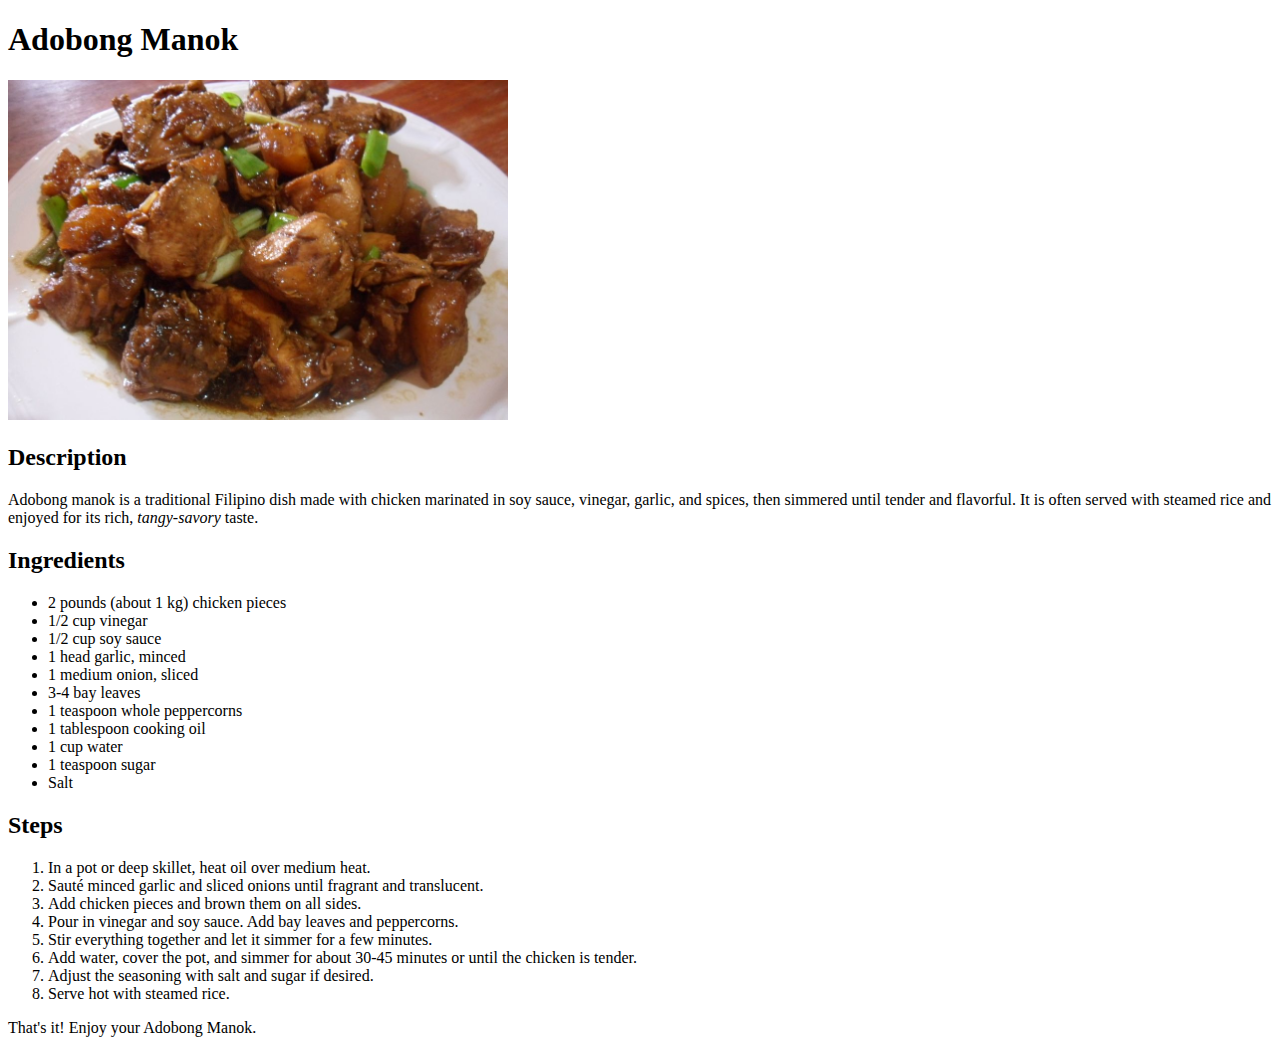
==== recipes/adobong-manok.html @ aeda28be "Build initial site with HTML" ====
<!DOCTYPE html>
<html lang="en">
    <head>
        <meta charset="UTF-8">
        <title>Adobong Manok Recipe</title>
    </head>

    <body>
        <h1>Adobong Manok</h1>
        <img src="recipe-images/adobo.jpg" width="500" alt="Adobong Manok on a white, ceramic plate">

        <h2>Description</h2>
        <p>Adobong manok is a traditional Filipino dish made with chicken marinated in soy sauce,
           vinegar, garlic, and spices, then simmered until tender and flavorful. It is often 
           served with steamed rice and enjoyed for its rich, <em>tangy-savory</em> taste.
        </p>

        <h2>Ingredients</h2>
        <ul>
            <li>2 pounds (about 1 kg) chicken pieces</li>
            <li>1/2 cup vinegar</li>
            <li>1/2 cup soy sauce</li>
            <li>1 head garlic, minced</li>
            <li>1 medium onion, sliced</li>
            <li>3-4 bay leaves</li>
            <li>1 teaspoon whole peppercorns</li>
            <li>1 tablespoon cooking oil</li>
            <li>1 cup water</li>
            <li>1 teaspoon sugar</li>
            <li>Salt</li>
        </ul>

        <h2>Steps</h2>
        <ol>
            <li>In a pot or deep skillet, heat oil over medium heat.</li>
            <li>Sauté minced garlic and sliced onions until fragrant and translucent.</li>
            <li>Add chicken pieces and brown them on all sides.</li>
            <li>Pour in vinegar and soy sauce. Add bay leaves and peppercorns.</li>
            <li>Stir everything together and let it simmer for a few minutes.</li>
            <li>Add water, cover the pot, and simmer for about 30-45 minutes or until the chicken is tender.</li>
            <li>Adjust the seasoning with salt and sugar if desired.</li>
            <li>Serve hot with steamed rice.</li>
        </ol>

        <p>That's it! Enjoy your Adobong Manok.</p>

    </body>
</html>
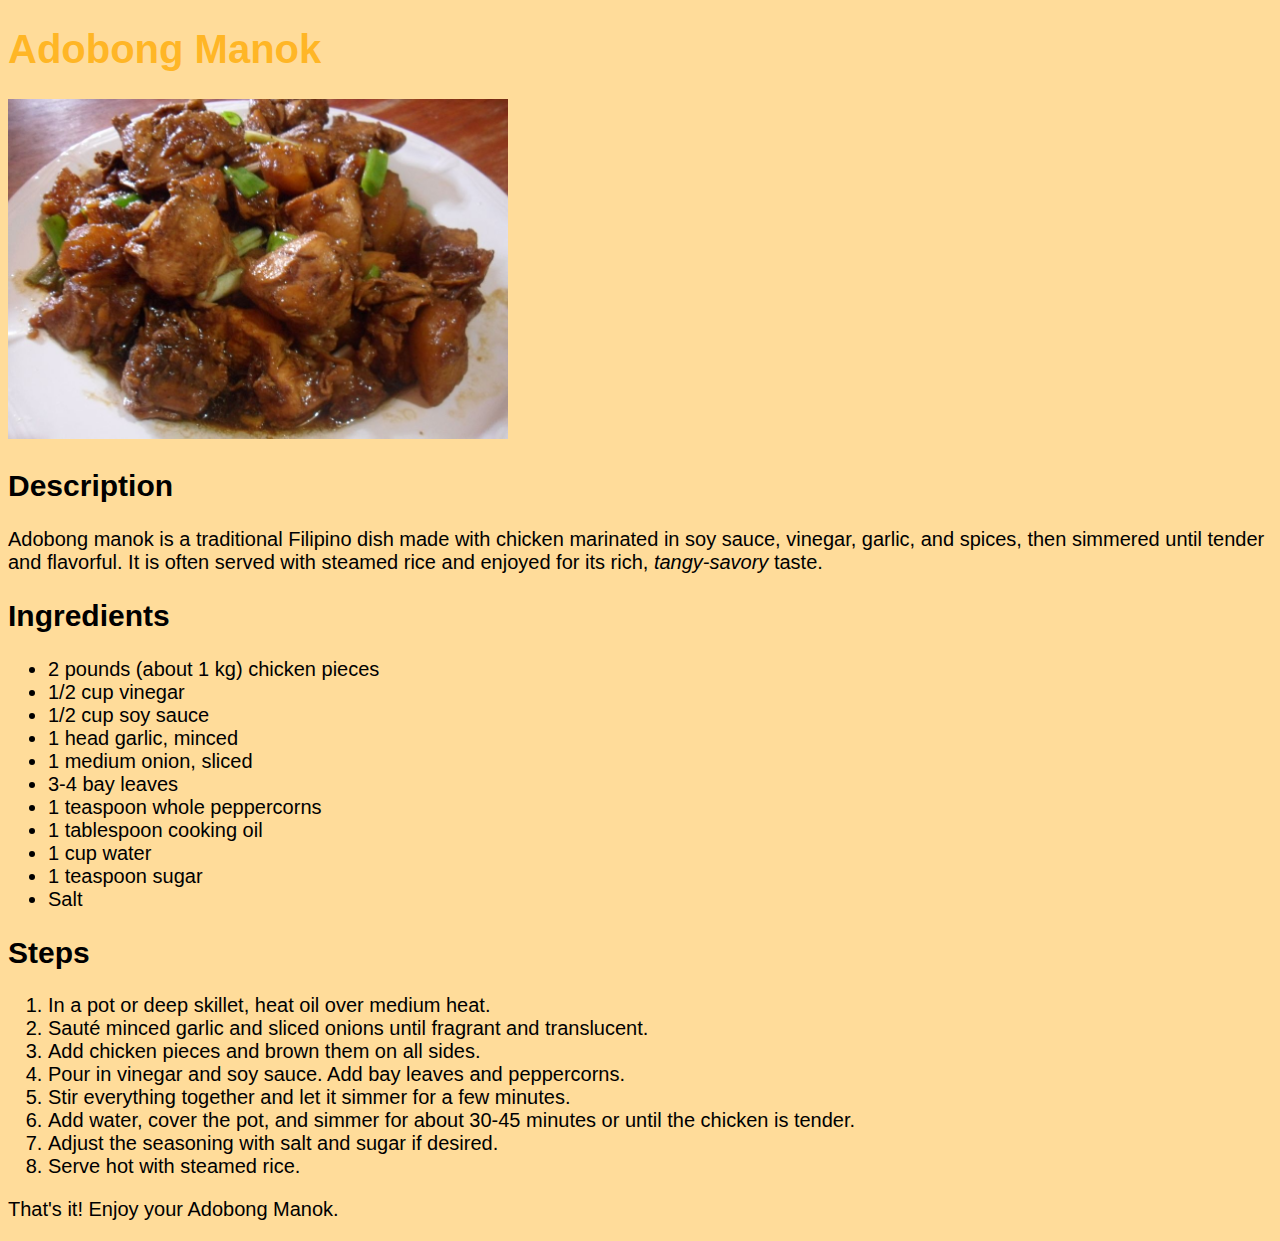
==== commit 69d42638: "Add css elements to recipe pages" ====
--- a/recipes/adobong-manok.html
+++ b/recipes/adobong-manok.html
@@ -3,6 +3,7 @@
     <head>
         <meta charset="UTF-8">
         <title>Adobong Manok Recipe</title>
+        <link rel="stylesheet" href="../style.css">
     </head>
 
     <body>
--- a/style.css
+++ b/style.css
@@ -0,0 +1,39 @@
+body {
+    font-size: 20px;
+    background-color: rgba(255, 166, 0, 0.396);  
+    font-family: Tahoma, sans-serif;
+}
+
+.homepage {
+    text-align: center;
+}
+
+#home-link {
+    margin: 30px 0 10px 0;
+}
+
+a {
+    margin-left: 10px;
+    color: white;
+    background-color: #ffaa00c5;
+    padding: 10px;
+    border-radius: 5px;
+}
+
+hr {
+    border: solid 1px;
+    margin-bottom: 30px;
+    color: #ffaa00c5;
+}
+
+h1 {
+    color: #ffaa00c5;
+}
+
+ {
+    text-align: left;
+}
+
+.kamayan {
+    width: 600px;
+}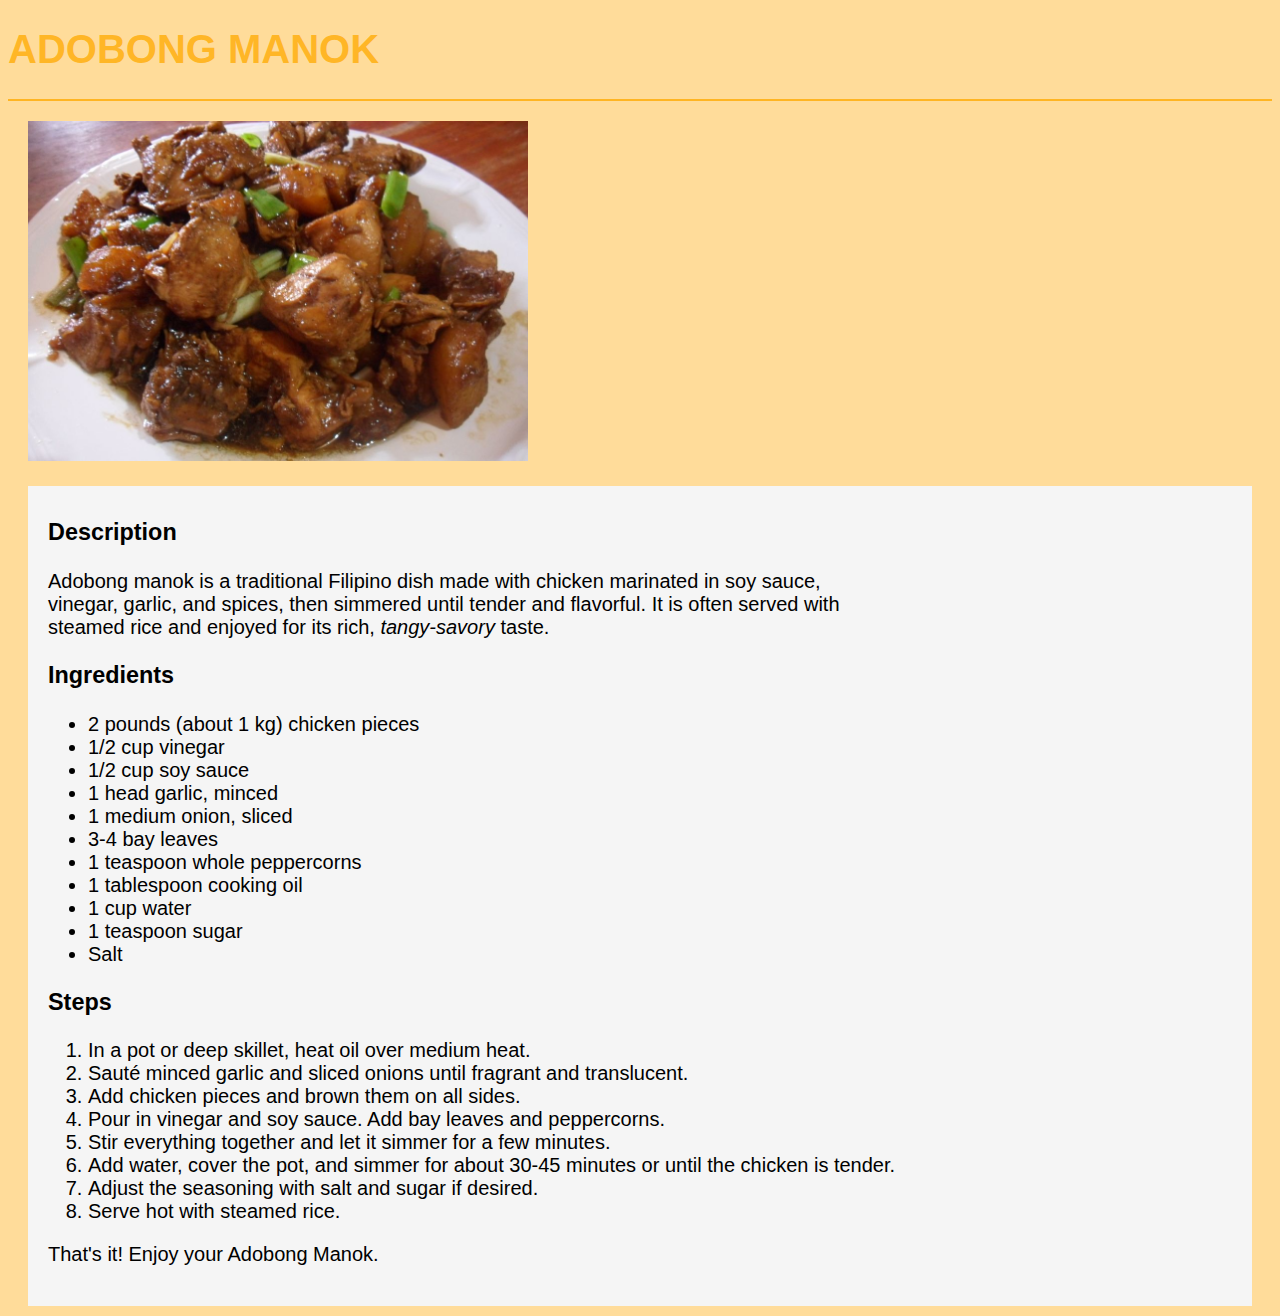
==== commit b1f9f4bd: "Add more css to Adobong Manok and Sinigang page" ====
--- a/recipes/adobong-manok.html
+++ b/recipes/adobong-manok.html
@@ -7,16 +7,19 @@
     </head>
 
     <body>
-        <h1>Adobong Manok</h1>
+        <h1>ADOBONG MANOK</h1>
+        <hr>
+        <div class="recipe-img">
         <img src="recipe-images/adobo.jpg" width="500" alt="Adobong Manok on a white, ceramic plate">
-
-        <h2>Description</h2>
-        <p>Adobong manok is a traditional Filipino dish made with chicken marinated in soy sauce,
+        </div>
+        <div class="recipe-body">
+        <h3>Description</h3>
+        <p>Adobong manok is a traditional Filipino dish made with chicken marinated in soy sauce,<br>
            vinegar, garlic, and spices, then simmered until tender and flavorful. It is often 
-           served with steamed rice and enjoyed for its rich, <em>tangy-savory</em> taste.
+           served with <br>steamed rice and enjoyed for its rich, <em>tangy-savory</em> taste.
         </p>
 
-        <h2>Ingredients</h2>
+        <h3>Ingredients</h3>
         <ul>
             <li>2 pounds (about 1 kg) chicken pieces</li>
             <li>1/2 cup vinegar</li>
@@ -31,7 +34,7 @@
             <li>Salt</li>
         </ul>
 
-        <h2>Steps</h2>
+        <h3>Steps</h3>
         <ol>
             <li>In a pot or deep skillet, heat oil over medium heat.</li>
             <li>Sauté minced garlic and sliced onions until fragrant and translucent.</li>
@@ -44,6 +47,6 @@
         </ol>
 
         <p>That's it! Enjoy your Adobong Manok.</p>
-
+        </div>
     </body>
 </html>--- a/style.css
+++ b/style.css
@@ -22,7 +22,6 @@
 
 hr {
     border: solid 1px;
-    margin-bottom: 30px;
     color: #ffaa00c5;
 }
 
@@ -30,10 +29,20 @@
     color: #ffaa00c5;
 }
 
- {
-    text-align: left;
+.kamayan {
+    width: 600px;
 }
 
-.kamayan {
-    width: 600px;
-}+.recipe-body {
+    background-color: whitesmoke;
+    padding: 10px 20px 20px 20px;
+    margin: 10px 20px 10px 20px;
+}
+
+.recipe-img {
+    margin: 20px 20px 20px 20px;
+}
+
+.recipe-img img {
+    margin-right: 10px;
+}
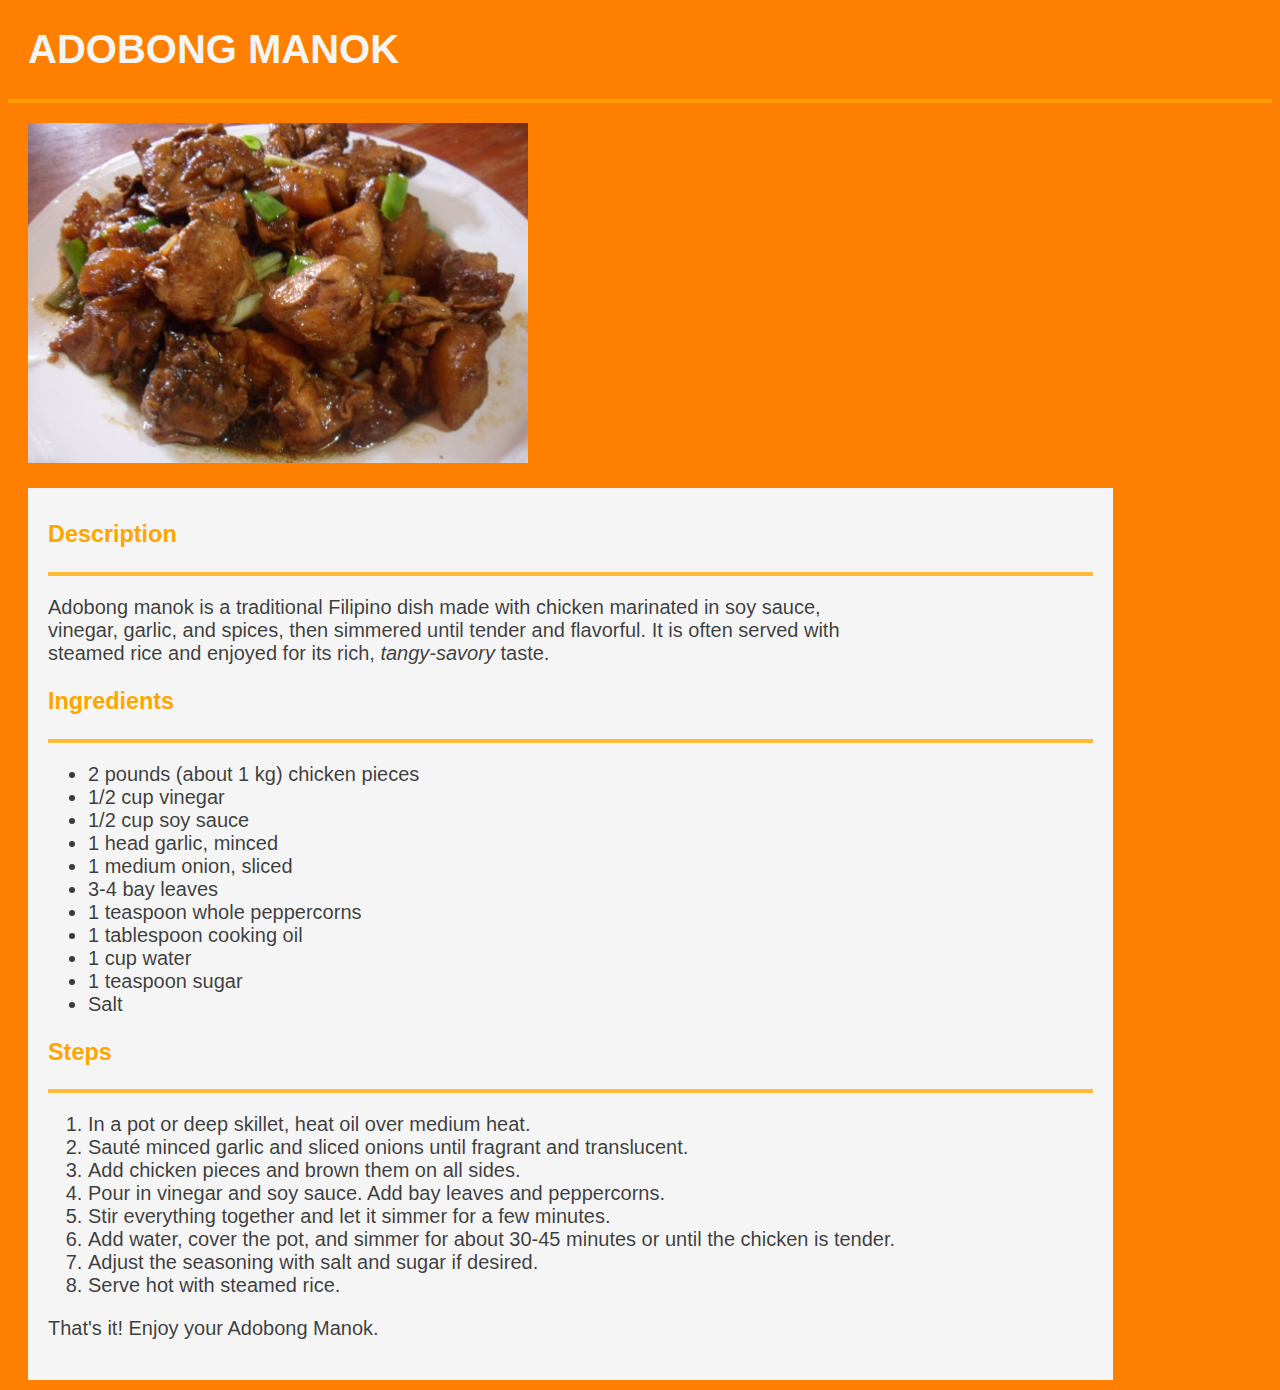
==== commit 5e7e1a2e: "Finish inital css styling" ====
--- a/recipes/adobong-manok.html
+++ b/recipes/adobong-manok.html
@@ -6,20 +6,22 @@
         <link rel="stylesheet" href="../style.css">
     </head>
 
-    <body>
-        <h1>ADOBONG MANOK</h1>
+    <body class="sinigang">
+        <h1 class="recipe-heading">ADOBONG MANOK</h1>
         <hr>
         <div class="recipe-img">
         <img src="recipe-images/adobo.jpg" width="500" alt="Adobong Manok on a white, ceramic plate">
         </div>
-        <div class="recipe-body">
-        <h3>Description</h3>
+        <div class="recipe-box">
+        <h3 class="recipe-subheading">Description</h3>
+        <hr>
         <p>Adobong manok is a traditional Filipino dish made with chicken marinated in soy sauce,<br>
            vinegar, garlic, and spices, then simmered until tender and flavorful. It is often 
            served with <br>steamed rice and enjoyed for its rich, <em>tangy-savory</em> taste.
         </p>
 
-        <h3>Ingredients</h3>
+        <h3 class="recipe-subheading">Ingredients</h3>
+        <hr>
         <ul>
             <li>2 pounds (about 1 kg) chicken pieces</li>
             <li>1/2 cup vinegar</li>
@@ -34,7 +36,8 @@
             <li>Salt</li>
         </ul>
 
-        <h3>Steps</h3>
+        <h3 class="recipe-subheading">Steps</h3>
+        <hr>
         <ol>
             <li>In a pot or deep skillet, heat oil over medium heat.</li>
             <li>Sauté minced garlic and sliced onions until fragrant and translucent.</li>
--- a/style.css
+++ b/style.css
@@ -1,6 +1,6 @@
 body {
     font-size: 20px;
-    background-color: rgba(255, 166, 0, 0.396);  
+    background-color: #ff8000;  
     font-family: Tahoma, sans-serif;
 }
 
@@ -8,35 +8,50 @@
     text-align: center;
 }
 
-#home-link {
-    margin: 30px 0 10px 0;
+.homepage-heading {
+    color: whitesmoke;
 }
 
-a {
+.homepage-box {
+    background-color: rgb(245, 245, 245);
+    width: 900px;
+    margin: 0 auto;
+    height: 600px;
+    border-radius: 30px;
+}
+
+.homepage-box #home-link a{
+    background-color: orange;
     margin-left: 10px;
-    color: white;
-    background-color: #ffaa00c5;
-    padding: 10px;
+    color: whitesmoke;
+    padding: 10px 15px 10px 15px;
     border-radius: 5px;
+    text-decoration: none;
+    font-size: 13px;
+    font-weight: bold;
+    font-family: helvetica;
+}
+
+#home-link {
+    margin: 20px 0 10px 0;
 }
 
 hr {
-    border: solid 1px;
+    border: solid 2px;
     color: #ffaa00c5;
 }
 
-h1 {
-    color: #ffaa00c5;
+.kamayan-img {
+    width: 600px;
+    margin-top: 50px;
 }
 
-.kamayan {
-    width: 600px;
-}
-
-.recipe-body {
+.recipe-box {
     background-color: whitesmoke;
     padding: 10px 20px 20px 20px;
     margin: 10px 20px 10px 20px;
+    color: #000000c3; 
+    width: 1045px;
 }
 
 .recipe-img {
@@ -46,3 +61,12 @@
 .recipe-img img {
     margin-right: 10px;
 }
+
+.recipe-heading {
+    margin-left: 20px;
+    color: whitesmoke;
+}
+
+.recipe-subheading {
+    color: orange;
+}
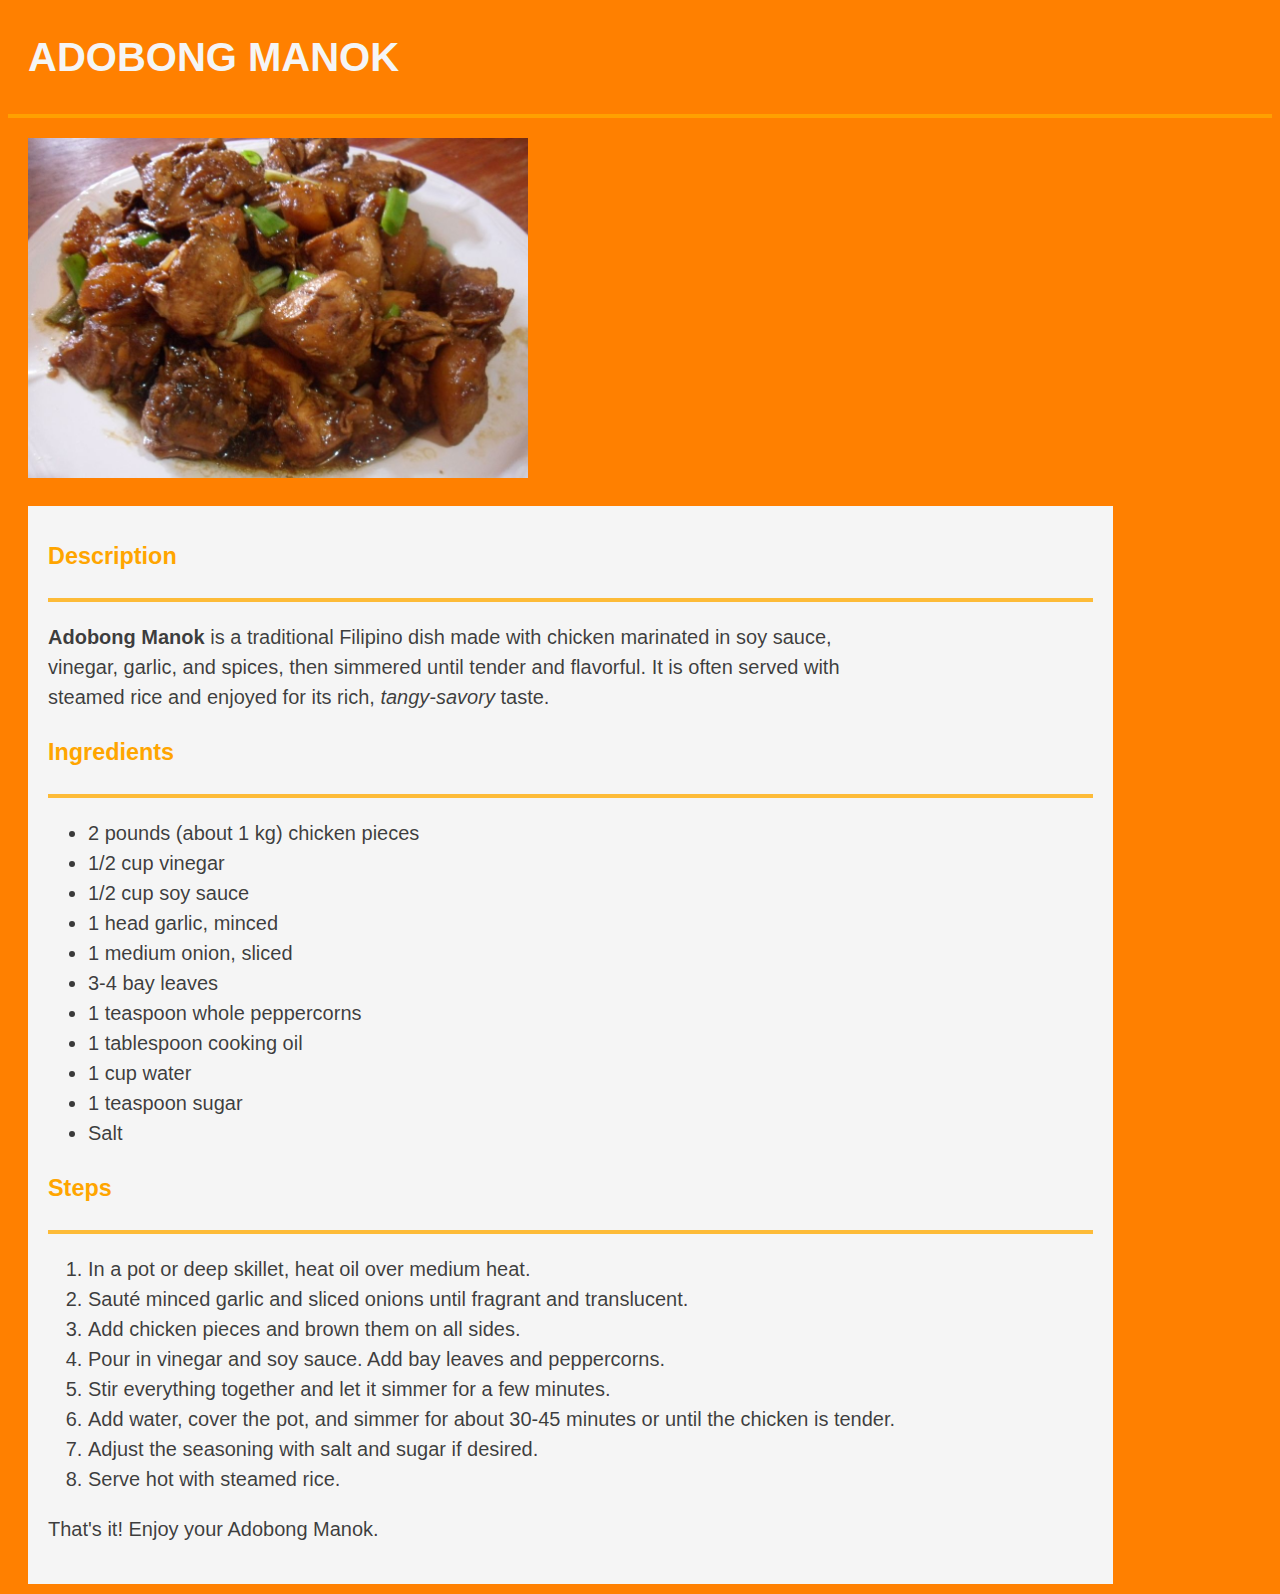
==== commit 8a2a7c13: "Improve css elements" ====
--- a/recipes/adobong-manok.html
+++ b/recipes/adobong-manok.html
@@ -15,7 +15,7 @@
         <div class="recipe-box">
         <h3 class="recipe-subheading">Description</h3>
         <hr>
-        <p>Adobong manok is a traditional Filipino dish made with chicken marinated in soy sauce,<br>
+        <p><strong>Adobong Manok</strong> is a traditional Filipino dish made with chicken marinated in soy sauce,<br>
            vinegar, garlic, and spices, then simmered until tender and flavorful. It is often 
            served with <br>steamed rice and enjoyed for its rich, <em>tangy-savory</em> taste.
         </p>
--- a/style.css
+++ b/style.css
@@ -1,7 +1,11 @@
+* {
+    line-height: 1.5;
+    font-family: Tahoma, sans-serif;
+}
+
 body {
     font-size: 20px;
     background-color: #ff8000;  
-    font-family: Tahoma, sans-serif;
 }
 
 .homepage {
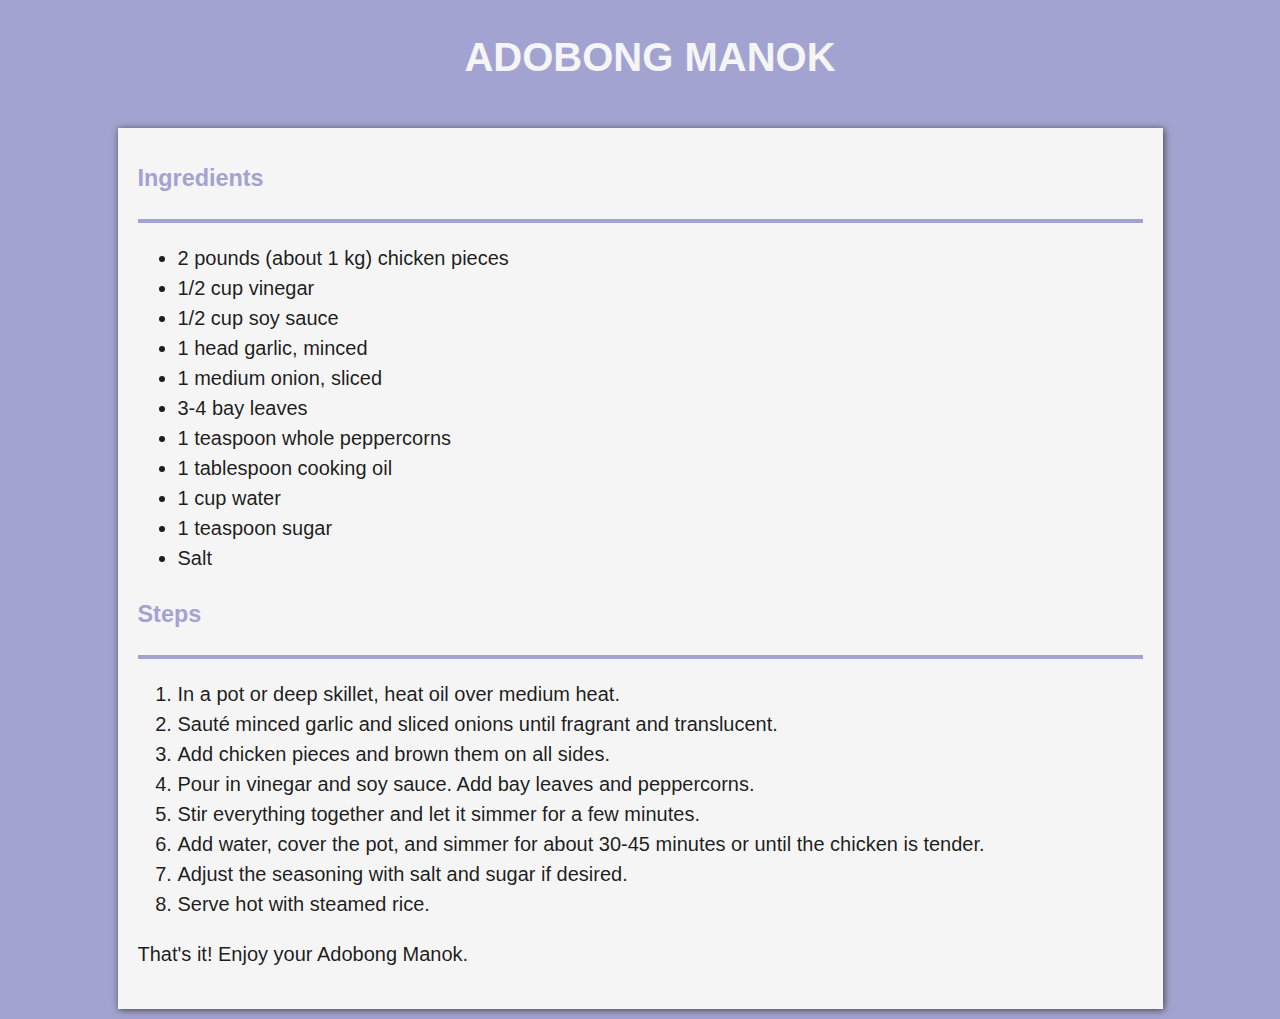
==== commit a2653a90: "Change website style and colors" ====
--- a/recipes/adobong-manok.html
+++ b/recipes/adobong-manok.html
@@ -9,16 +9,7 @@
     <body class="sinigang">
         <h1 class="recipe-heading">ADOBONG MANOK</h1>
         <hr>
-        <div class="recipe-img">
-        <img src="recipe-images/adobo.jpg" width="500" alt="Adobong Manok on a white, ceramic plate">
-        </div>
         <div class="recipe-box">
-        <h3 class="recipe-subheading">Description</h3>
-        <hr>
-        <p><strong>Adobong Manok</strong> is a traditional Filipino dish made with chicken marinated in soy sauce,<br>
-           vinegar, garlic, and spices, then simmered until tender and flavorful. It is often 
-           served with <br>steamed rice and enjoyed for its rich, <em>tangy-savory</em> taste.
-        </p>
 
         <h3 class="recipe-subheading">Ingredients</h3>
         <hr>
--- a/style.css
+++ b/style.css
@@ -1,70 +1,100 @@
 * {
     line-height: 1.5;
     font-family: Tahoma, sans-serif;
+    box-sizing: border-box;
+}
+
+img {
+    display: inline-block
 }
 
 body {
     font-size: 20px;
-    background-color: #ff8000;  
+    background-color: #a3a3d1;  
 }
 
-.homepage {
+h1 {
     text-align: center;
-}
-
-.homepage-heading {
     color: whitesmoke;
 }
 
-.homepage-box {
-    background-color: rgb(245, 245, 245);
-    width: 900px;
-    margin: 0 auto;
-    height: 600px;
-    border-radius: 30px;
+.recipe-card {
+    background-color: whitesmoke;
+    width:900px;
+    padding: 50px;
+    margin: 10px auto;
+    box-shadow: 0 2px 4px rgba(0, 0, 0, 0.3);
 }
 
-.homepage-box #home-link a{
-    background-color: orange;
+.recipe-card-container {
+    display: block;
+    padding-bottom: 500px;
+}
+
+.recipe-content {
+    display: inline-block;
+    width: 430px;
+    margin-left: 50px;
+}
+
+#leche-flan {
+    margin-bottom: 20px;
+}
+
+.recipe-content p {
+    margin: 0;
+}
+
+.btn-container {
+    margin: 0;
+    float: right;
+}
+
+.btn {
+    display: inline-block;
+    background-color: #a3a3d1;
     margin-left: 10px;
     color: whitesmoke;
-    padding: 10px 15px 10px 15px;
-    border-radius: 5px;
+    padding: 10px 20px;
+    border-radius: 20px;
     text-decoration: none;
-    font-size: 13px;
+    font-size: 14px;
     font-weight: bold;
-    font-family: helvetica;
+    font-family: Helvetica;
 }
 
-#home-link {
-    margin: 20px 0 10px 0;
+.btn:hover {
+    background-color: #b7b7e8;
 }
 
 hr {
     border: solid 2px;
-    color: #ffaa00c5;
-}
-
-.kamayan-img {
-    width: 600px;
-    margin-top: 50px;
+    color: #a3a3d1;
 }
 
 .recipe-box {
     background-color: whitesmoke;
     padding: 10px 20px 20px 20px;
-    margin: 10px 20px 10px 20px;
-    color: #000000c3; 
+    margin: 10px auto;
+    color: #000000e3; 
     width: 1045px;
+    box-shadow: 1px 1px 7px rgb(66, 65, 65); 
+}
+
+.recipe-img-container {
+    margin: 20px;
 }
 
 .recipe-img {
-    margin: 20px 20px 20px 20px;
+    margin-right: 10px;
+    margin-bottom: -7px;
 }
 
-.recipe-img img {
-    margin-right: 10px;
-}
+.recipe-img.sinigang {
+    width: 300px;
+    display: inline-block;
+    vertical-align: top;
+    }
 
 .recipe-heading {
     margin-left: 20px;
@@ -72,5 +102,5 @@
 }
 
 .recipe-subheading {
-    color: orange;
+    color: #a3a3d1;
 }
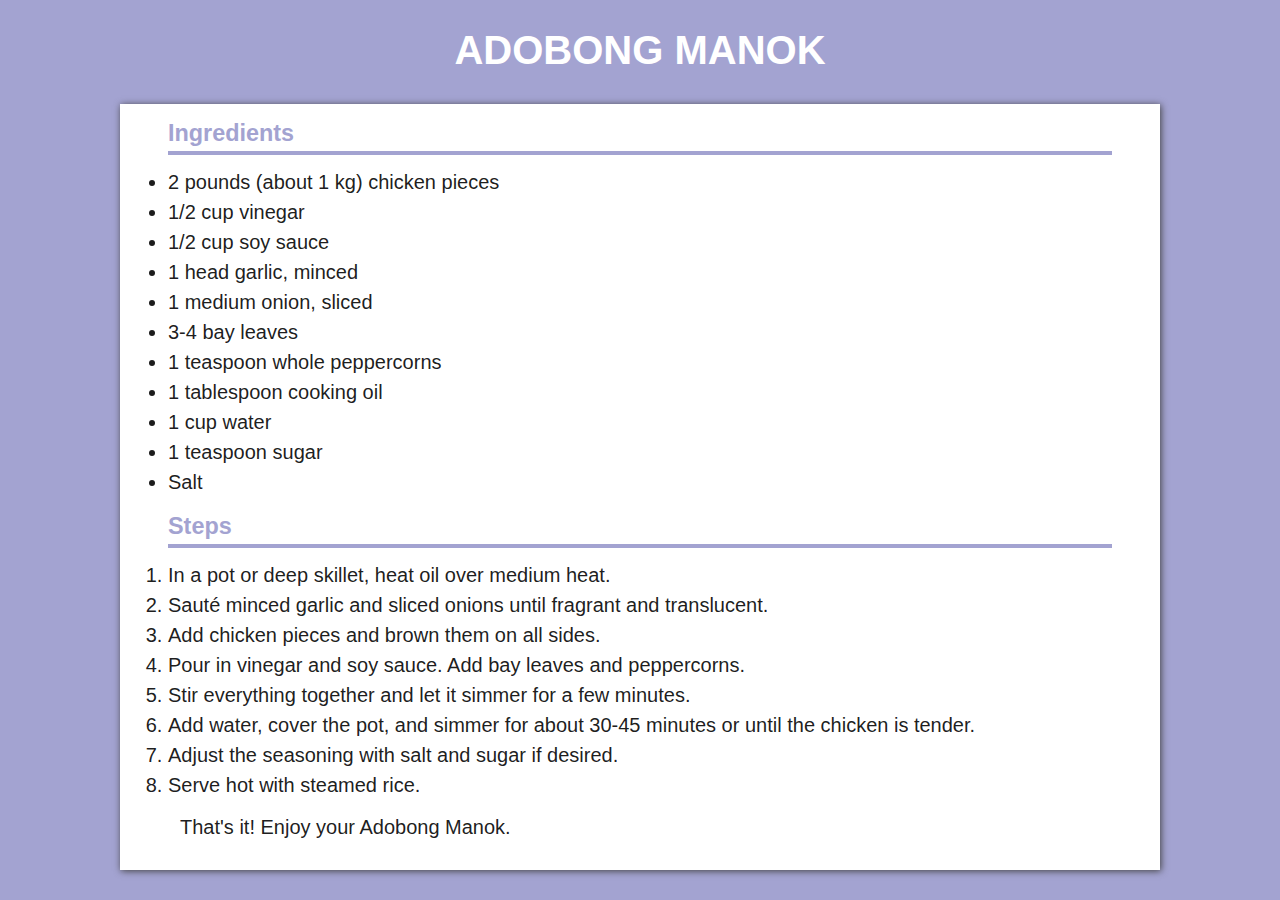
==== commit 89ba9133: "Fix recipe-box class margin and padding" ====
--- a/recipes/adobong-manok.html
+++ b/recipes/adobong-manok.html
@@ -10,37 +10,38 @@
         <h1 class="recipe-heading">ADOBONG MANOK</h1>
         <hr>
         <div class="recipe-box">
-
-        <h3 class="recipe-subheading">Ingredients</h3>
-        <hr>
-        <ul>
-            <li>2 pounds (about 1 kg) chicken pieces</li>
-            <li>1/2 cup vinegar</li>
-            <li>1/2 cup soy sauce</li>
-            <li>1 head garlic, minced</li>
-            <li>1 medium onion, sliced</li>
-            <li>3-4 bay leaves</li>
-            <li>1 teaspoon whole peppercorns</li>
-            <li>1 tablespoon cooking oil</li>
-            <li>1 cup water</li>
-            <li>1 teaspoon sugar</li>
-            <li>Salt</li>
-        </ul>
-
-        <h3 class="recipe-subheading">Steps</h3>
-        <hr>
-        <ol>
-            <li>In a pot or deep skillet, heat oil over medium heat.</li>
-            <li>Sauté minced garlic and sliced onions until fragrant and translucent.</li>
-            <li>Add chicken pieces and brown them on all sides.</li>
-            <li>Pour in vinegar and soy sauce. Add bay leaves and peppercorns.</li>
-            <li>Stir everything together and let it simmer for a few minutes.</li>
-            <li>Add water, cover the pot, and simmer for about 30-45 minutes or until the chicken is tender.</li>
-            <li>Adjust the seasoning with salt and sugar if desired.</li>
-            <li>Serve hot with steamed rice.</li>
-        </ol>
-
-        <p>That's it! Enjoy your Adobong Manok.</p>
+            <div class="recipe-subheading">
+                <h3>Ingredients</h3>
+                <hr>
+            </div>
+            <ul>
+                <li>2 pounds (about 1 kg) chicken pieces</li>
+                <li>1/2 cup vinegar</li>
+                <li>1/2 cup soy sauce</li>
+                <li>1 head garlic, minced</li>
+                <li>1 medium onion, sliced</li>
+                <li>3-4 bay leaves</li>
+                <li>1 teaspoon whole peppercorns</li>
+                <li>1 tablespoon cooking oil</li>
+                <li>1 cup water</li>
+                <li>1 teaspoon sugar</li>
+                <li>Salt</li>
+            </ul>
+            <div class="recipe-subheading">
+                <h3>Steps</h3>
+                <hr>
+            </div>
+            <ol>
+                <li>In a pot or deep skillet, heat oil over medium heat.</li>
+                <li>Sauté minced garlic and sliced onions until fragrant and translucent.</li>
+                <li>Add chicken pieces and brown them on all sides.</li>
+                <li>Pour in vinegar and soy sauce. Add bay leaves and peppercorns.</li>
+                <li>Stir everything together and let it simmer for a few minutes.</li>
+                <li>Add water, cover the pot, and simmer for about 30-45 minutes or until the chicken is tender.</li>
+                <li>Adjust the seasoning with salt and sugar if desired.</li>
+                <li>Serve hot with steamed rice.</li>
+            </ol>
+            <p class="end">That's it! Enjoy your Adobong Manok.</p>
         </div>
     </body>
 </html>--- a/style.css
+++ b/style.css
@@ -1,60 +1,67 @@
 * {
     line-height: 1.5;
-    font-family: Tahoma, sans-serif;
+    font-family: 'Roboto', Tahoma, sans-serif;
     box-sizing: border-box;
-}
-
-img {
-    display: inline-block
+    padding: 0;
+    margin: 0;
 }
 
 body {
+    display: flex;
+    flex-direction: column;
+    flex: 1;
     font-size: 20px;
     background-color: #a3a3d1;  
 }
 
 h1 {
     text-align: center;
-    color: whitesmoke;
+    color: white;
+    margin: 20px;
+}
+
+.container {
+    flex-direction: column;
+    display: flex;
+    justify-content: center;
+    align-items: center;
+    margin: 10px 10%;
 }
 
 .recipe-card {
-    background-color: whitesmoke;
-    width:900px;
-    padding: 50px;
-    margin: 10px auto;
+    display: flex;
+    flex-wrap: wrap;
+    justify-content: space-around;
+    align-items: center;
+    gap: 32px;
+    background-color: white;
+    padding: 36px;
+    margin: 10px;
+    max-width: 900px;
     box-shadow: 0 2px 4px rgba(0, 0, 0, 0.3);
 }
 
-.recipe-card-container {
-    display: block;
-    padding-bottom: 500px;
-}
-
 .recipe-content {
-    display: inline-block;
-    width: 430px;
-    margin-left: 50px;
-}
-
-#leche-flan {
-    margin-bottom: 20px;
-}
-
-.recipe-content p {
-    margin: 0;
+    flex: 1;
+    display: flex;
+    flex-wrap: wrap;
+    flex-direction: column;
+    justify-content: center;
+    align-items: center;
+    min-width: 430px;
 }
 
 .btn-container {
     margin: 0;
     float: right;
+    align-self: flex-end;
 }
 
 .btn {
     display: inline-block;
     background-color: #a3a3d1;
     margin-left: 10px;
-    color: whitesmoke;
+    color: white;
     padding: 10px 20px;
     border-radius: 20px;
     text-decoration: none;
@@ -73,34 +80,24 @@
 }
 
 .recipe-box {
-    background-color: whitesmoke;
-    padding: 10px 20px 20px 20px;
-    margin: 10px auto;
+    background-color: white;
+    margin: auto;
+    padding: 0 48px 16px 48px;
+    margin-bottom: 20px;
     color: #000000e3; 
-    width: 1045px;
-    box-shadow: 1px 1px 7px rgb(66, 65, 65); 
+    width: 1040px;
+    box-shadow: 1px 1px 7px #424141; 
 }
 
-.recipe-img-container {
-    margin: 20px;
-}
-
-.recipe-img {
-    margin-right: 10px;
-    margin-bottom: -7px;
-}
-
-.recipe-img.sinigang {
+.recipe-img, img {
     width: 300px;
-    display: inline-block;
-    vertical-align: top;
-    }
-
-.recipe-heading {
-    margin-left: 20px;
-    color: whitesmoke;
 }
 
 .recipe-subheading {
     color: #a3a3d1;
+    margin: 12px 0;
 }
+
+.end {
+    margin: 12px;
+}
